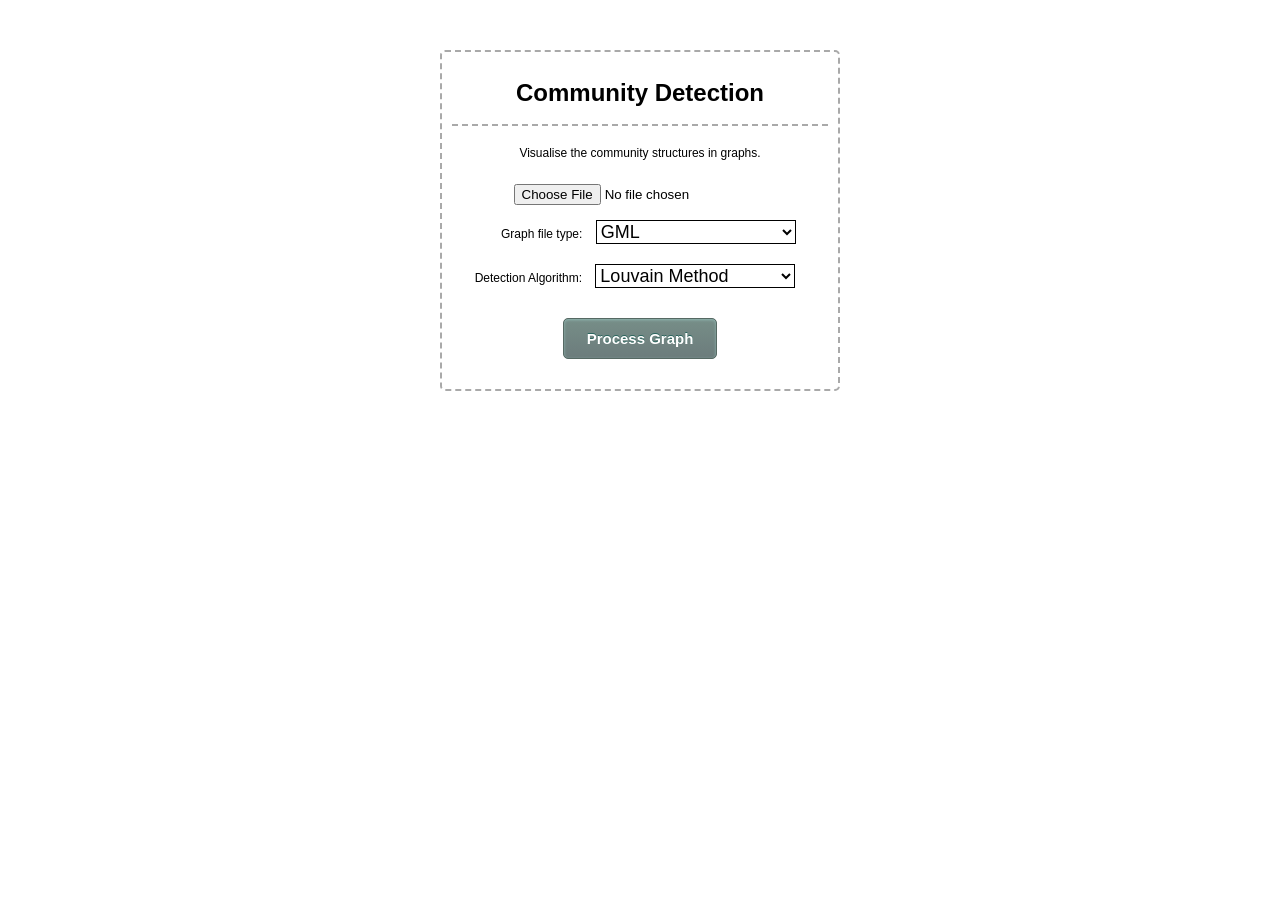
==== webapp/index.html @ 4c3d4868 "fixed progress bar and added optimisations for large cytoscape graphs" ====
<!DOCTYPE html>
<html lang="en">
    <head>
        <meta charset="utf-8">
        <meta name="description" content="Community Detection Application">
        <meta name="author" content="Andrew Walker">

        <title>Community Detection</title>

        <link rel="stylesheet" href="css/main.css">
        <link rel="stylesheet" href="css/plugins/jquery.qtip.css">
        <link rel="stylesheet" href="css/plugins/alertify.core.css">
        <link rel="stylesheet" href="css/plugins/alertify.default.css">

        <script src="js/plugins/jquery.min.js"></script>
        <script src="js/plugins/arbor.js"></script>
        <script src="js/plugins/cytoscape.min.js"></script>
        <script src="js/plugins/jquery.qtip.js"></script>
        <script src="js/plugins/cytoscape.js-qtip.js"></script>
        <script src="js/plugins/knockout-3.1.0.js"></script>
        <script src="js/plugins/alertify.min.js"></script>
    </head>

    <body>

        <div data-bind="visible: loadingGraph">
            <div id="overlay"></div>
            <center>
                <div id="progressBar" class="big-green"><div></div></div>
            </center>
        </div>

        <div id="beforeUpload" data-bind="visible: !graph()">
            <h1>Community Detection</h1>
            <hr>

            <p>Visualise the community structures in graphs.</p>

            <form id="uploadForm" action="upload" method="post" enctype="multipart/form-data">
                <fieldset>

                    <input id= "fileInput" type="file" name="file"> <br>

                    <label for="filetype">&nbsp; &nbsp; &nbsp; &nbsp; Graph file type:</label>
                    <select id="filetype" class="upload" name="filetype">
                        <option>GML</option>
                        <option>Edgelist</option>
                    </select> <br>

                    <label for="algorithm">Detection Algorithm:</label>
                    <select id="algorithm" class="upload" name="algorithm">
                        <option>Louvain Method</option>
                        <option>Label Propagation</option>
                        <option>ORCA</option>
                    </select> <br>

                    <input class="myButton upload" data-bind="click: uploadGraph" type="button" value="Process Graph" /> <br>

                </fieldset>
            </form>  
        </div>

        <div id="afterUpload" class="scroll-x" data-bind="visible: graph">

            <div id="topMenu" class="top row">
                <center>
                    <div id="back" class="menuSection" data-bind="visible: hasHistory">
                        <span class="help" data-bind="visible: showHelp">?</span>
                        <input class="myButton backButton" data-bind="click: backHistory" type="button" value="Back" />
                    </div>

                    <div id="navigation" class="menuSection" data-bind="visible: !isShowingCommunity()">
                        <span class="help" data-bind="visible: showHelp">?</span>
                        View level:
                        <span class="detail">
                            <select class="view" data-bind="options: availableLevels, value: drillLevel, event: { change: updateGraph }"></select>
                        </span>

                        <span class="help" data-bind="visible: showHelp">?</span>
                        Colour level: 
                        <span class="detail">
                            <select class="view" data-bind="options: colourLevels, value: colourLevel, event: { change: updateGraph }"></select>
                        </span>

                        <span class="help" data-bind="visible: showHelp">?</span>
                        Modularity: 
                        <span class="detail" data-bind="text: modularity"></span>
                    </div>

                    <div id="navigation" class="menuSection" data-bind="visible: isShowingCommunity">
                        Viewing community 
                        <span class="detailCommunity" data-bind="text: currentCommunityShown"></span>

                        at level 
                        <span class="detailCommunity" data-bind="text: currentLevel"></span>

                        with colour level 
                        <span class="detailCommunity" data-bind="text: currentColourLevel">.</span>
                    </div>

                    <div id="labelling" class="menuSection">
                        <span class="help" data-bind="visible: showHelp">?</span>
                        Node labels: 
                        <span class="detail">
                            <select class="view" data-bind="options: availableNodeData, value: nodeDataChoice, event: { change: toggleLabels }"></select>
                        </span>
                    </div>
                </center>
            </div>


            <div id="graph" class="middle row">
                <div id="tooBig" data-bind="visible: currentViewTooBig">
                    The level you selected is too big to visualise. You can download the level as a GML file or try and view a different level of the hierarchy.
                </div>

                <div id="cy" data-bind="click: updateSelectedCommunity, visible: !currentViewTooBig()"></div>

                <div id="community" class="left" data-bind="visible: !currentViewTooBig() && hasSelectedCommunity()">
                    <h1>Community <span data-bind="text: selectedCommunity"></span></h1>
                    <hr>

                    <div id="navigateCommunity" data-bind="visible: communityNoOfPages() > 1">
                        <input data-bind="click: firstPage, disable: isFirstPage" type="button" class="myButton pageButton" value="<<" />
                        <input data-bind="click: previousPage, disable: isFirstPage" type="button" class="myButton pageButton" value="<" />
                        page <span data-bind="text: communityPageIndex"></span> of <span data-bind="text: communityNoOfPages"></span>
                        <input data-bind="click: nextPage, disable: isLastPage" type="button" class="myButton pageButton" value=">" />
                        <input data-bind="click: lastPage, disable: isLastPage" type="button" class="myButton pageButton" value=">>" />
                    </div>

                    <div class="resultTable scroll-x">
                        <center>
                        <table>
                            <thead>
                                <tr>
                                    <!-- ko foreach: tableHeadings -->
                                        <th data-bind="text: $data"></th>
                                    <!-- /ko -->
                                </tr>
                            </thead>
                            <tbody data-bind="foreach: pagedCommunity">
                                <tr>
                                    <!-- ko foreach: Object.keys($data.data.metadata).map(function (key) {
                                                        return $data.data.metadata[key];
                                                    }); 
                                    -->                                
                                        <td data-bind="text: $data"></td>
                                    <!-- /ko -->
                                </tr>
                            </tbody>
                        </table>
                        </center>
                    </div>
                    <hr>

                    <div id="drillIntoCommunity">
                        <span class="help" data-bind="visible: showHelp">?</span>
                        View level:
                        <span class="detail">
                            <select class="view" data-bind="options: communityAvailableLevels, value: communityDrillLevel"></select>
                        </span>

                        <span class="help" data-bind="visible: showHelp">?</span>
                        Colour level: 
                        <span class="detail">
                            <select class="view" data-bind="options: communityColourLevels, value: communityColourLevel"></select>
                        </span> <br>

                        <span data-bind="visible: isCommunityTooBig">Too many nodes at this level to view.</span>

                        <input class="myButton communityButton" data-bind="click: updateCommunity, visible: !isCommunityTooBig()" type="button" value="View Level" />
                        <input class="myButton communityButton" data-bind="click: downloadCommunity" type="button" value="Download GML" />
                    </div>
                </div>
            </div>


            <div class="bottom row">
                <center>
                    <div id="options" class="menuSection">
                        <a href="javascript:document.location.reload();">
                            <input class="myButton graphButton" type="button" value="Upload new graph" />
                        </a>

                        <input class="myButton graphButton" data-bind="click: turnHelpOn, visible: !showHelp()" type="button" value="Show help" />
                        <input class="myButton graphButton" data-bind="click: turnHelpOff, visible: showHelp" type="button" value="Hide help" />
                    </div>

                    <div id="download" class="menuSection">
                        <span class="help" data-bind="visible: showHelp">?</span>
                        <input class="myButton graphButton" data-bind="click: downloadGraph" type="button" value="Download GML" />
                    </div>

                    <div id="layout" class="menuSection">
                        <input class="myButton layoutButton" data-bind="visible: !isArborRunning(), click: refreshLayout" type="button" value="Refresh layout" />
                        <input class="myButton layoutButton red" data-bind="visible: isArborRunning, click: cancelLayout" type="button" value="Stop layout" />
                        
                        <label data-bind="visible: usesArborLayout" for="arborTimeHigh">Time(secs):</label>
                        <input data-bind="value: layoutTime" type="number" min="1" max="300" step="1" value="10" id="arborTimeHigh">
                    </div>

                </center>
            </div>

        </div>

        
        <script src="js/cytoscape-commdet.js"></script>
        <script src="js/scripts.js"></script>
        
    </body>
</html>
---- webapp/css/main.css ----
* {
  -webkit-box-sizing: border-box;
     -moz-box-sizing: border-box;
          box-sizing: border-box;
  font-family:Arial;
}

body { 
  margin: 0;
  font-size:12px;
  font-weight:normal;
  font-family:Arial;
}

#afterUpload {
  min-width: 1000px;
}

#beforeUpload {
  margin-left: auto;
  margin-right: auto;
  margin-top: 50px;
  width:400px;
  padding: 10px;
  border: 2px dashed darkgrey;
  border-radius: 5px;
  text-align: center;
  line-height: 30px;
}

.myButton.upload {
  margin: 20px;
}

select.upload {
  font-size: 18px;
  width: 200px;
  background: #fff;
  border: 1px solid black;
  /*border: 1px solid silver;*/
  outline:0px;
  margin: 10px;
}

#tooBig {
  position:absolute;
  width:300px;
  height:200px;
  z-index:5;
  top:50%;
  left:50%;
  margin:-100px 0 0 -150px;
  padding: 20px;
  border: 2px dashed darkgrey;
  border-radius: 5px;
  line-height: 30px;
  text-align: center;
  font-size: 15px;
}

.row, .col { overflow: hidden; position: absolute; }
.row { left: 0; right: 0; }
.col { top: 0; bottom: 0; }
.scroll-x { overflow-x: auto; }
.scroll-y { overflow-y: auto; }

.top { 
  height: 50px; 
  padding-top: 20px;
  padding-left: 30px;
  font-size: 14px;
}

.middle { 
  top: 50px; 
  bottom: 65px;
}

.bottom {
  height: 65px;
  bottom: 0px;
  padding-left: 30px;
}

.left {
  left: 0px;
  /*height: 500px;*/
  width: 450px;
  z-index: 10px;
  background-color: rgba(255, 255, 255, 0.9);
  position: absolute;
  padding: 20px;
  margin: 40px;
  border: 2px dashed darkgrey;
  border-radius: 5px;
  text-align: center;
}

div.menuSection {
  margin-right: 50px;
  display: inline;
}

span.detail {
  font-size: 20px;
  margin-right: 15px;
  margin-left: 1px;
}

span.detailCommunity {
  font-size: 20px;
  margin-right: 1px;
  margin-left: 1px;
}

span.help {
  color: red;
  margin-right: 2px;
  margin-bottom: 5px;
  padding: 2px;
  color: red;
  font-weight: bold;
  line-height: 1.3em;
  border: 1px solid grey;
  border-radius: 3px;
}

fieldset { 
  border-style: none; 
  -webkit-padding-before: 0.0em;
  -webkit-padding-start: 0.0em;
  -webkit-padding-end: 0.0em;
  -webkit-padding-after: 0.0em;
}
li { list-style-type: none; }

#navigateCommunity {
  padding: 7px;
}

#cy {
    position: absolute;
    width: 100%;
    height: 100%;
}

#overlay {
  display: table-cell;
  vertical-align: middle;
  min-height: 12em;
  background-color: #fff;
  position: fixed;
  top: 0; right: 0; bottom: 0; left: 0;
  z-index: 10;
}

#progressBar {
  position:absolute;
  margin: auto;
  top: 0; left: 0; bottom: 0; right: 0;
  width: 600px;
  height: 45px;
  border: 1px solid #111;
  background-color: #292929;
  opacity: 1.0;
  z-index: 11;
}
 
#progressBar div {
    height: 100%;
    color: #fff;
    text-align: right;
    line-height: 22px; /* same as #progressBar height if we want text middle aligned */
    width: 0;
    background-color: #0099ff;
}

.big-green {
  border-radius: 10px;
  padding: 5px;
  background: #000924;
  border: 1px solid #111;
  box-shadow: 0 2px 3px #333;
}

.big-green div {
  background: #1cc300 url(type_4.gif) top right;
  border-radius: 6px;
  box-shadow: 0 5px 5px #ccc inset;
  text-indent: 99999px;
  overflow: hidden;
}

select.view {
  font-size: 20px;
  background: #fff;
  cursor: pointer;
  border-right: none;
  border-left: none;
  border-top: none;
  border-bottom: 1px solid black;
  outline:0px;
}

input[type=number] {
  font-size: 20px;
  background: #fff;
  cursor: pointer;
  border-right: none;
  border-left: none;
  border-top: none;
  border-bottom: 1px solid black;
  outline:0px;
}

.myButton {
  -moz-box-shadow:inset 0px 1px 3px 0px #91b8b3;
  -webkit-box-shadow:inset 0px 1px 3px 0px #91b8b3;
  box-shadow:inset 0px 1px 3px 0px #91b8b3;
  background:-webkit-gradient(linear, left top, left bottom, color-stop(0.05, #768d87), color-stop(1, #6c7c7c));
  background:-moz-linear-gradient(top, #768d87 5%, #6c7c7c 100%);
  background:-webkit-linear-gradient(top, #768d87 5%, #6c7c7c 100%);
  background:-o-linear-gradient(top, #768d87 5%, #6c7c7c 100%);
  background:-ms-linear-gradient(top, #768d87 5%, #6c7c7c 100%);
  background:linear-gradient(to bottom, #768d87 5%, #6c7c7c 100%);
  filter:progid:DXImageTransform.Microsoft.gradient(startColorstr='#768d87', endColorstr='#6c7c7c',GradientType=0);
  background-color:#768d87;
  -moz-border-radius:5px;
  -webkit-border-radius:5px;
  border-radius:5px;
  border:1px solid #566963;
  display:inline-block;
  cursor:pointer;
  color:#ffffff;
  font-family:arial;
  font-size:15px;
  font-weight:bold;
  padding:11px 23px;
  text-decoration:none;
  text-shadow:0px -1px 0px #2b665e;
}
.myButton:hover {
  background:-webkit-gradient(linear, left top, left bottom, color-stop(0.05, #6c7c7c), color-stop(1, #768d87));
  background:-moz-linear-gradient(top, #6c7c7c 5%, #768d87 100%);
  background:-webkit-linear-gradient(top, #6c7c7c 5%, #768d87 100%);
  background:-o-linear-gradient(top, #6c7c7c 5%, #768d87 100%);
  background:-ms-linear-gradient(top, #6c7c7c 5%, #768d87 100%);
  background:linear-gradient(to bottom, #6c7c7c 5%, #768d87 100%);
  filter:progid:DXImageTransform.Microsoft.gradient(startColorstr='#6c7c7c', endColorstr='#768d87',GradientType=0);
  background-color:#6c7c7c;
}
.myButton:active {
  position:relative;
  top:1px;
}

.backButton {
  width: 100px;
  height: 25px;
  padding: 3px;
}

.graphButton {
  margin-right: 20px;
}

.pageButton {
  height: 30px;
  width: 35px;
  padding: 5px;
  margin: 5px;
}

.communityButton {
  width: 150px;
  margin: 10px;
}

.layoutButton {
  width: 150px;
  /*height: 25px;*/
  /*padding: 3px;*/
}

.layoutButton.red {
  background: red;
}

hr {
  border: 0px;
  border-bottom: 2px dashed darkgrey;
}

/*  Table
===================*/

.resultTable {
  margin-bottom: 15px;
  padding:0px;
  width: 100%;
}

.resultTable table{
  border-collapse: collapse;
  border-spacing: 0;
  margin:0px;
  padding:0px;
}

.resultTable tr:nth-child(odd) { 
  background-color:#b7b7b7; 
}

.resultTable tr:nth-child(even) { 
  background-color:#ffffff; 
}

.resultTable td{
  vertical-align:middle;
  border:1px solid #000000;
  border-width:1px 1px 1px 1px;
  text-align:left;
  padding:3px;
  color:#000000;
  padding-right: 20px;
  white-space: nowrap;
}

.resultTable th{
  background-color:#6d6d6d;
  border:0px solid #000000;
  border-width:1px 1px 1px 1px;
  font-size:14px;
  font-family:Arial;
  font-weight:bold;
  padding: 4px;
  padding-right: 20px;
  white-space: nowrap;
}
---- webapp/css/plugins/alertify.core.css ----
.alertify,
.alertify-show,
.alertify-log {
	-webkit-transition: all 500ms cubic-bezier(0.175, 0.885, 0.320, 1.275);
	   -moz-transition: all 500ms cubic-bezier(0.175, 0.885, 0.320, 1.275);
	    -ms-transition: all 500ms cubic-bezier(0.175, 0.885, 0.320, 1.275);
	     -o-transition: all 500ms cubic-bezier(0.175, 0.885, 0.320, 1.275);
	        transition: all 500ms cubic-bezier(0.175, 0.885, 0.320, 1.275); /* easeOutBack */
}
.alertify-hide {
	-webkit-transition: all 250ms cubic-bezier(0.600, -0.280, 0.735, 0.045);
	   -moz-transition: all 250ms cubic-bezier(0.600, -0.280, 0.735, 0.045);
	    -ms-transition: all 250ms cubic-bezier(0.600, -0.280, 0.735, 0.045);
	     -o-transition: all 250ms cubic-bezier(0.600, -0.280, 0.735, 0.045);
	        transition: all 250ms cubic-bezier(0.600, -0.280, 0.735, 0.045); /* easeInBack */
}
.alertify-log-hide {
	-webkit-transition: all 500ms cubic-bezier(0.600, -0.280, 0.735, 0.045);
	   -moz-transition: all 500ms cubic-bezier(0.600, -0.280, 0.735, 0.045);
	    -ms-transition: all 500ms cubic-bezier(0.600, -0.280, 0.735, 0.045);
	     -o-transition: all 500ms cubic-bezier(0.600, -0.280, 0.735, 0.045);
	        transition: all 500ms cubic-bezier(0.600, -0.280, 0.735, 0.045); /* easeInBack */
}
.alertify-cover {
	position: fixed; z-index: 99999;
	top: 0; right: 0; bottom: 0; left: 0;
	background-color:white;
	filter:alpha(opacity=0);
	opacity:0;
}
	.alertify-cover-hidden {
		display: none;
	}
.alertify {
	position: fixed; z-index: 99999;
	top: 50px; left: 50%;
	width: 550px;
	margin-left: -275px;
	opacity: 1;
}
	.alertify-hidden {
		-webkit-transform: translate(0,-150px);
		   -moz-transform: translate(0,-150px);
		    -ms-transform: translate(0,-150px);
		     -o-transform: translate(0,-150px);
		        transform: translate(0,-150px);
		opacity: 0;
		display: none;
	}
	/* overwrite display: none; for everything except IE6-8 */
	:root *> .alertify-hidden {
		display: block;
		visibility: hidden;
	}
.alertify-logs {
	position: fixed;
	z-index: 5000;
	bottom: 10px;
	right: 10px;
	width: 300px;
}
.alertify-logs-hidden {
	display: none;
}
	.alertify-log {
		display: block;
		margin-top: 10px;
		position: relative;
		right: -300px;
		opacity: 0;
	}
	.alertify-log-show {
		right: 0;
		opacity: 1;
	}
	.alertify-log-hide {
		-webkit-transform: translate(300px, 0);
		   -moz-transform: translate(300px, 0);
		    -ms-transform: translate(300px, 0);
		     -o-transform: translate(300px, 0);
		        transform: translate(300px, 0);
		opacity: 0;
	}
	.alertify-dialog {
		padding: 25px;
	}
		.alertify-resetFocus {
			border: 0;
			clip: rect(0 0 0 0);
			height: 1px;
			margin: -1px;
			overflow: hidden;
			padding: 0;
			position: absolute;
			width: 1px;
		}
		.alertify-inner {
			text-align: center;
		}
		.alertify-text {
			margin-bottom: 15px;
			width: 100%;
			-webkit-box-sizing: border-box;
			   -moz-box-sizing: border-box;
			        box-sizing: border-box;
			font-size: 100%;
		}
		.alertify-buttons {
		}
			.alertify-button,
			.alertify-button:hover,
			.alertify-button:active,
			.alertify-button:visited {
				background: none;
				text-decoration: none;
				border: none;
				/* line-height and font-size for input button */
				line-height: 1.5;
				font-size: 100%;
				display: inline-block;
				cursor: pointer;
				margin-left: 5px;
			}

@media only screen and (max-width: 680px) {
	.alertify,
	.alertify-logs {
		width: 90%;
		-webkit-box-sizing: border-box;
		   -moz-box-sizing: border-box;
		        box-sizing: border-box;
	}
	.alertify {
		left: 5%;
		margin: 0;
	}
}
---- webapp/css/plugins/alertify.default.css ----
/**
 * Default Look and Feel
 */
.alertify,
.alertify-log {
	font-family: sans-serif;
}
.alertify {
	background: #FFF;
	border: 10px solid #333; /* browsers that don't support rgba */
	border: 10px solid rgba(0,0,0,.7);
	border-radius: 8px;
	box-shadow: 0 3px 3px rgba(0,0,0,.3);
	-webkit-background-clip: padding;     /* Safari 4? Chrome 6? */
	   -moz-background-clip: padding;     /* Firefox 3.6 */
	        background-clip: padding-box; /* Firefox 4, Safari 5, Opera 10, IE 9 */
}
	.alertify-text {
		border: 1px solid #CCC;
		padding: 10px;
		border-radius: 4px;
	}
	.alertify-button {
		border-radius: 4px;
		color: #FFF;
		font-weight: bold;
		padding: 6px 15px;
		text-decoration: none;
		text-shadow: 1px 1px 0 rgba(0,0,0,.5);
		box-shadow: inset 0 1px 0 0 rgba(255,255,255,.5);
		background-image: -webkit-linear-gradient(top, rgba(255,255,255,.3), rgba(255,255,255,0));
		background-image:    -moz-linear-gradient(top, rgba(255,255,255,.3), rgba(255,255,255,0));
		background-image:     -ms-linear-gradient(top, rgba(255,255,255,.3), rgba(255,255,255,0));
		background-image:      -o-linear-gradient(top, rgba(255,255,255,.3), rgba(255,255,255,0));
		background-image:         linear-gradient(top, rgba(255,255,255,.3), rgba(255,255,255,0));
	}
	.alertify-button:hover,
	.alertify-button:focus {
		outline: none;
		background-image: -webkit-linear-gradient(top, rgba(0,0,0,.1), rgba(0,0,0,0));
		background-image:    -moz-linear-gradient(top, rgba(0,0,0,.1), rgba(0,0,0,0));
		background-image:     -ms-linear-gradient(top, rgba(0,0,0,.1), rgba(0,0,0,0));
		background-image:      -o-linear-gradient(top, rgba(0,0,0,.1), rgba(0,0,0,0));
		background-image:         linear-gradient(top, rgba(0,0,0,.1), rgba(0,0,0,0));
	}
	.alertify-button:focus {
		box-shadow: 0 0 15px #2B72D5;
	}
	.alertify-button:active {
		position: relative;
		box-shadow: inset 0 2px 4px rgba(0,0,0,.15), 0 1px 2px rgba(0,0,0,.05);
	}
		.alertify-button-cancel,
		.alertify-button-cancel:hover,
		.alertify-button-cancel:focus {
			background-color: #FE1A00;
			border: 1px solid #D83526;
		}
		.alertify-button-ok,
		.alertify-button-ok:hover,
		.alertify-button-ok:focus {
			background-color: #5CB811;
			border: 1px solid #3B7808;
		}

.alertify-log {
	background: #1F1F1F;
	background: rgba(0,0,0,.9);
	padding: 15px;
	border-radius: 4px;
	color: #FFF;
	text-shadow: -1px -1px 0 rgba(0,0,0,.5);
}
	.alertify-log-error {
		background: #FE1A00;
		background: rgba(254,26,0,.9);
	}
	.alertify-log-success {
		background: #5CB811;
		background: rgba(92,184,17,.9);
	}
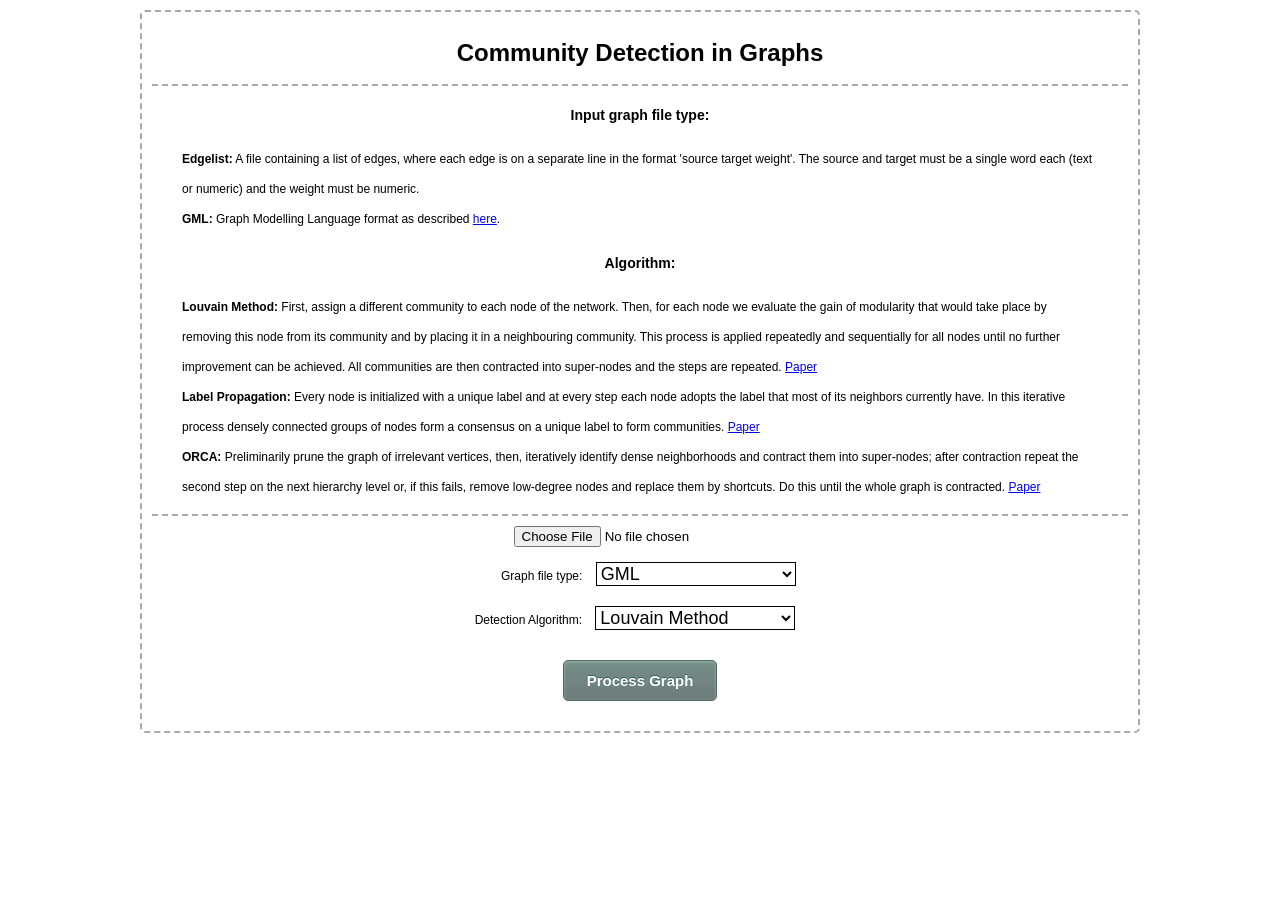
==== commit 591ee6cd: "added column and separator options" ====
--- a/webapp/index.html
+++ b/webapp/index.html
@@ -31,21 +31,48 @@
         </div>
 
         <div id="beforeUpload" data-bind="visible: !graph()">
-            <h1>Community Detection</h1>
+            <h1>Community Detection in Graphs</h1>
             <hr>
 
-            <p>Visualise the community structures in graphs.</p>
+            <h3>Input graph file type: </h3>
+            <p class="description">
+                <strong>Edgelist:</strong> A file containing a list of edges, where each edge is on a separate line in the format 'source target weight'. The source and target must be a single word each (text or numeric) and the weight must be numeric. <br>
+                <strong>GML:</strong> Graph Modelling Language format as described <a href="http://en.wikipedia.org/wiki/Graph_Modelling_Language" target="_blank">here</a>. <br>
+            </p>
+
+            <h3>Algorithm: </h3>
+            <p class="description">
+                <strong>Louvain Method:</strong> First, assign a different community to each node of the network. Then, for each node we evaluate the gain of modularity that would take place by removing this node from its community and by placing it in a neighbouring community. This process is applied repeatedly and sequentially for all nodes until no further improvement can be achieved. All communities are then contracted into super-nodes and the steps are repeated. <a href="http://arxiv.org/pdf/0803.0476v2.pdf" target="_blank">Paper</a> <br>
+
+                <strong>Label Propagation:</strong> Every node is initialized with a unique label and at every step each node adopts the label that most of its neighbors currently have. In this iterative process densely connected groups of nodes form a consensus on a unique label to form communities. <a href="http://arxiv.org/pdf/0709.2938.pdf" target="_blank">Paper</a> <br>
+
+                <strong>ORCA:</strong> Preliminarily prune the graph of irrelevant vertices, then, iteratively identify dense neighborhoods and contract them into super-nodes; after contraction repeat the second step on the next hierarchy level or, if this fails, remove low-degree nodes and replace them by shortcuts. Do this until the whole graph is contracted. <a href="http://citeseerx.ist.psu.edu/viewdoc/download?doi=10.1.1.164.2905&rep=rep1&type=pdf" target="_blank">Paper</a> <br>
+            </p>
+            
+            <hr>
 
             <form id="uploadForm" action="upload" method="post" enctype="multipart/form-data">
                 <fieldset>
 
-                    <input id= "fileInput" type="file" name="file"> <br>
+                    <input id= "fileInput" type="file" name="file" data-bind="event: { change : updateFilevalue}"> <br>
 
                     <label for="filetype">&nbsp; &nbsp; &nbsp; &nbsp; Graph file type:</label>
-                    <select id="filetype" class="upload" name="filetype">
-                        <option>GML</option>
-                        <option>Edgelist</option>
-                    </select> <br>
+                    <select id="filetype" name="filetype" class="upload" data-bind="options: allFiletypes, value: filetype"></select> <br>
+
+                    <div id="csvHeaderSelection" data-bind="visible: filetype() === 'Custom edgelist'">
+                        <label for="soruceColumn">Source column:</label>
+                        <input name="sourceColumn" data-bind="value: sourceColumnSelection" type="number" min="0" max="20" step="1" value="0" >
+
+                        <label for="targetColumn">Target column:</label> 
+                        <input name="targetColumn" data-bind="value: targetColumnSelection" type="number" min="0" max="20" step="1" value="1" >
+                        
+                        <label for="weightColumn">Edge weight column:</label>
+                        <input name="weightColumn" data-bind="value: weightColumnSelection" type="number" min="0" max="20" step="1" value="2" >
+
+                        <label for="separator">Column separator:</label>
+                        <input name="separator" type="text" >
+                    </div>
+
 
                     <label for="algorithm">Detection Algorithm:</label>
                     <select id="algorithm" class="upload" name="algorithm">
@@ -55,34 +82,45 @@
                     </select> <br>
 
                     <input class="myButton upload" data-bind="click: uploadGraph" type="button" value="Process Graph" /> <br>
-
                 </fieldset>
             </form>  
         </div>
 
         <div id="afterUpload" class="scroll-x" data-bind="visible: graph">
 
-            <div id="topMenu" class="top row">
+            <div id="topMenu" class="top limWidth">
                 <center>
                     <div id="back" class="menuSection" data-bind="visible: hasHistory">
-                        <span class="help" data-bind="visible: showHelp">?</span>
+                        <span class="help topHelp" data-bind="visible: showHelp">?</span>
+                        <div class="helpContent">
+                            Go back to the previous view.
+                        </div>
                         <input class="myButton backButton" data-bind="click: backHistory" type="button" value="Back" />
                     </div>
 
                     <div id="navigation" class="menuSection" data-bind="visible: !isShowingCommunity()">
-                        <span class="help" data-bind="visible: showHelp">?</span>
+                        <span class="help topHelp" data-bind="visible: showHelp">?</span>
+                        <div class="helpContent">
+                            The level of the community hierarchy you would like to see individual nodes at. <br>At level 0, each individual node from the input graph is shown. At higher levels, each node represents a collection of nodes - a community. As the level is increased, these nodes are grouped together into larger and larger communities.
+                        </div>
                         View level:
                         <span class="detail">
                             <select class="view" data-bind="options: availableLevels, value: drillLevel, event: { change: updateGraph }"></select>
                         </span>
 
-                        <span class="help" data-bind="visible: showHelp">?</span>
+                        <span class="help topHelp" data-bind="visible: showHelp">?</span>
+                        <div class="helpContent">
+                            The level of the community hierarchy you would like nodes to be coloured by. <br>Nodes of the same colour belong to the same community at the level you have chosen.
+                        </div>
                         Colour level: 
                         <span class="detail">
                             <select class="view" data-bind="options: colourLevels, value: colourLevel, event: { change: updateGraph }"></select>
                         </span>
 
-                        <span class="help" data-bind="visible: showHelp">?</span>
+                        <span class="help topHelp" data-bind="visible: showHelp">?</span>
+                        <div class="helpContent">
+                            Modularity is a quality measure of how good the found community structure is with values ranging from -1 to 1. <br>A value closer to 1 indicates a srong community structure and 0 or less indicates that no good community structure was found. A formal definition can be found <a href="http://en.wikipedia.org/wiki/Modularity_(networks)" target="_blank">here</a>.
+                            </div>
                         Modularity: 
                         <span class="detail" data-bind="text: modularity"></span>
                     </div>
@@ -99,7 +137,10 @@
                     </div>
 
                     <div id="labelling" class="menuSection">
-                        <span class="help" data-bind="visible: showHelp">?</span>
+                        <span class="help topHelp" data-bind="visible: showHelp">?</span>
+                        <div class="helpContent">
+                            Choose a label to show above each node in the graph. <br><strong>Community</strong> represents the community for the node at the current colour level. Other available node labels are available at view level 0. If you uploaded an edgelist, the 'label' label represents the name of the node given in the input file.
+                        </div>
                         Node labels: 
                         <span class="detail">
                             <select class="view" data-bind="options: availableNodeData, value: nodeDataChoice, event: { change: toggleLabels }"></select>
@@ -109,15 +150,21 @@
             </div>
 
 
-            <div id="graph" class="middle row">
-                <div id="tooBig" data-bind="visible: currentViewTooBig">
+            <div id="graph" class="middle">
+                <div id="tooBig" class="cyCenter" data-bind="visible: currentViewTooBig">
                     The level you selected is too big to visualise. You can download the level as a GML file or try and view a different level of the hierarchy.
                 </div>
 
+                <div id="loadingGif" class="cyCenter" data-bind="visible: loadingUpdate">
+                    <img src="loading.gif" style="max-width:100%;" alt="Loading...">
+                </div>
+
                 <div id="cy" data-bind="click: updateSelectedCommunity, visible: !currentViewTooBig()"></div>
 
                 <div id="community" class="left" data-bind="visible: !currentViewTooBig() && hasSelectedCommunity()">
                     <h1>Community <span data-bind="text: selectedCommunity"></span></h1>
+                    <h3>Size: <span data-bind="text: selectedCommunitySize"></span></h3>
+
                     <hr>
 
                     <div id="navigateCommunity" data-bind="visible: communityNoOfPages() > 1">
@@ -138,7 +185,7 @@
                                     <!-- /ko -->
                                 </tr>
                             </thead>
-                            <tbody data-bind="foreach: pagedCommunity">
+                            <tbody data-bind="foreach: community">
                                 <tr>
                                     <!-- ko foreach: Object.keys($data.data.metadata).map(function (key) {
                                                         return $data.data.metadata[key];
@@ -151,16 +198,25 @@
                         </table>
                         </center>
                     </div>
+                    
+                    <div data-bind="visible: loadingTable">Loading table...</div>
+
                     <hr>
 
                     <div id="drillIntoCommunity">
-                        <span class="help" data-bind="visible: showHelp">?</span>
+                        <span class="help topHelp" data-bind="visible: showHelp">?</span>
+                        <div class="helpContent">
+                            The level of the community hierarchy you would like to see individual nodes at. <br>At level 0, each individual node from the input graph is shown. At higher levels, each node represents a collection of nodes - a community. As the level is increased, these nodes are grouped together into larger and larger communities.
+                        </div>
                         View level:
                         <span class="detail">
                             <select class="view" data-bind="options: communityAvailableLevels, value: communityDrillLevel"></select>
                         </span>
 
-                        <span class="help" data-bind="visible: showHelp">?</span>
+                        <span class="help topHelp" data-bind="visible: showHelp">?</span>
+                        <div class="helpContent">
+                            The level of the community hierarchy you would like nodes to be coloured by. <br>Nodes of the same colour belong to the same community at the level you have chosen.
+                        </div>
                         Colour level: 
                         <span class="detail">
                             <select class="view" data-bind="options: communityColourLevels, value: communityColourLevel"></select>
@@ -175,7 +231,7 @@
             </div>
 
 
-            <div class="bottom row">
+            <div class="bottom limWidth">
                 <center>
                     <div id="options" class="menuSection">
                         <a href="javascript:document.location.reload();">
@@ -187,18 +243,46 @@
                     </div>
 
                     <div id="download" class="menuSection">
-                        <span class="help" data-bind="visible: showHelp">?</span>
+                        <span class="help bottomHelp" data-bind="visible: showHelp">?</span>
+                        <div class="helpContent">
+                            Download the current graph view and colour level in GML(<a href="http://en.wikipedia.org/wiki/Graph_Modelling_Language" target="_blank">Graph Modelling Language</a>) format. 
+                        </div>
                         <input class="myButton graphButton" data-bind="click: downloadGraph" type="button" value="Download GML" />
-                    </div>
-
-                    <div id="layout" class="menuSection">
-                        <input class="myButton layoutButton" data-bind="visible: !isArborRunning(), click: refreshLayout" type="button" value="Refresh layout" />
-                        <input class="myButton layoutButton red" data-bind="visible: isArborRunning, click: cancelLayout" type="button" value="Stop layout" />
                         
-                        <label data-bind="visible: usesArborLayout" for="arborTimeHigh">Time(secs):</label>
-                        <input data-bind="value: layoutTime" type="number" min="1" max="300" step="1" value="10" id="arborTimeHigh">
-                    </div>
-
+                        <span class="help bottomHelp" data-bind="visible: showHelp">?</span>
+                        <div class="helpContent">
+                            These settings can be adjusted to affect the layout of the graph. <br>
+                            <strong>Repulsion: </strong> how much each node will try to push away from nearby nodes. <br>
+                            <strong>Stiffness: </strong> how rigid the edges are. <br>
+                            <strong>Friction: </strong> how much <a href="http://en.wikipedia.org/wiki/Damping" target="_blank">damping</a> there is in the system. <br>
+                            <strong>Time: </strong> how long to allow the layout to run for.
+                        </div>
+                        <a id='layoutSettings'>Layout Settings</a>
+                        <div class="tooltiptext">
+                            <ul class="layoutContainer">
+                                <li>
+                                    <span class="layoutOption">Repulsion:</span><input type="range" name="points" min="0" max="1000" data-bind="value: layoutRepulsion" />
+                                </li>
+                                <li>
+                                    <span class="layoutOption">Stiffness:</span><input type="range" name="points" min="0" max="1000" data-bind="value: layoutStiffness" />
+                                </li>
+                                <li>
+                                    <span class="layoutOption">Friction:</span><input type="range" name="points" min="0" max="1000" data-bind="value: layoutFriction" />
+                                </li>
+                                <li>
+                                    <label for="arborTimeHigh">Time(secs):</label>
+                                    <input data-bind="value: layoutTime" type="number" min="1" max="300" step="1" value="10" id="arborTimeHigh">
+                                </li>
+                                <li>
+                                    <input class="myButton layoutButton" data-bind="visible: !hasDefaultSettings(), click: restoreDefaultSettings" type="button" value="Restore defaults" />
+                                </li>
+                                <li>
+                                    <input class="myButton layoutButton" data-bind="visible: !isArborRunning(), click: refreshLayout" type="button" value="Refresh layout" />
+                                    <input class="myButton layoutButton red" data-bind="visible: isArborRunning, click: cancelLayout" type="button" value="Stop layout" />
+                                </li>
+                            </ul>
+                        </div>
+                    </div>
                 </center>
             </div>
 
@@ -207,6 +291,7 @@
         
         <script src="js/cytoscape-commdet.js"></script>
         <script src="js/scripts.js"></script>
+        <script src="js/viewModel.js"></script>
         
     </body>
 </html>
--- a/webapp/css/main.css
+++ b/webapp/css/main.css
@@ -13,14 +13,14 @@
 }
 
 #afterUpload {
-  min-width: 1000px;
+  padding: 0px;
 }
 
 #beforeUpload {
   margin-left: auto;
   margin-right: auto;
-  margin-top: 50px;
-  width:400px;
+  margin-top: 10px;
+  width:1000px;
   padding: 10px;
   border: 2px dashed darkgrey;
   border-radius: 5px;
@@ -37,12 +37,17 @@
   width: 200px;
   background: #fff;
   border: 1px solid black;
-  /*border: 1px solid silver;*/
   outline:0px;
   margin: 10px;
 }
 
-#tooBig {
+.description {
+  text-align: left;
+  margin-left: 30px;
+  margin-right: 30px;
+}
+
+.cyCenter {
   position:absolute;
   width:300px;
   height:200px;
@@ -58,28 +63,33 @@
   font-size: 15px;
 }
 
-.row, .col { overflow: hidden; position: absolute; }
-.row { left: 0; right: 0; }
-.col { top: 0; bottom: 0; }
+#loadingGif {
+  border: none;
+}
+
 .scroll-x { overflow-x: auto; }
 .scroll-y { overflow-y: auto; }
 
 .top { 
-  height: 50px; 
-  padding-top: 20px;
-  padding-left: 30px;
+  position: absolute;
+  height: 40px; 
+  top: 0px;
+  padding-top: 10px;
   font-size: 14px;
 }
 
 .middle { 
-  top: 50px; 
+  position: absolute;
+  top: 40px; 
   bottom: 65px;
+  left: 0px;
+  right: 0px;
 }
 
 .bottom {
+  position: absolute;
   height: 65px;
   bottom: 0px;
-  padding-left: 30px;
 }
 
 .left {
@@ -96,8 +106,16 @@
   text-align: center;
 }
 
+.limWidth {
+  width: 1000px;
+  left: 50%;
+  margin-left: -500px;
+
+}
+
 div.menuSection {
-  margin-right: 50px;
+  margin-left: 30px;
+  margin-right: 30px;
   display: inline;
 }
 
@@ -123,6 +141,11 @@
   line-height: 1.3em;
   border: 1px solid grey;
   border-radius: 3px;
+  cursor: pointer;
+}
+
+.helpContent {
+  display: none;
 }
 
 fieldset { 
@@ -278,8 +301,8 @@
 
 .layoutButton {
   width: 150px;
-  /*height: 25px;*/
-  /*padding: 3px;*/
+  height: 30px;
+  padding: 3px;
 }
 
 .layoutButton.red {
@@ -289,6 +312,38 @@
 hr {
   border: 0px;
   border-bottom: 2px dashed darkgrey;
+}
+
+#layoutSettings {
+  font-size: 20px;
+  color: #000;
+  text-decoration: underline;
+  cursor: pointer;
+}
+
+ul.layoutContainer {
+  padding-left: 0px;
+}
+
+li {
+  margin: 20px;
+}
+
+.tooltiptext {
+  display: none;
+  text-align: center;
+}
+
+ul {
+  list-style-type: none;
+  padding-left: 0px;
+}
+
+ul li span { 
+  float: left;
+  width: 70px;
+  text-align: right;
+  margin-right: 5px;
 }
 
 /*  Table
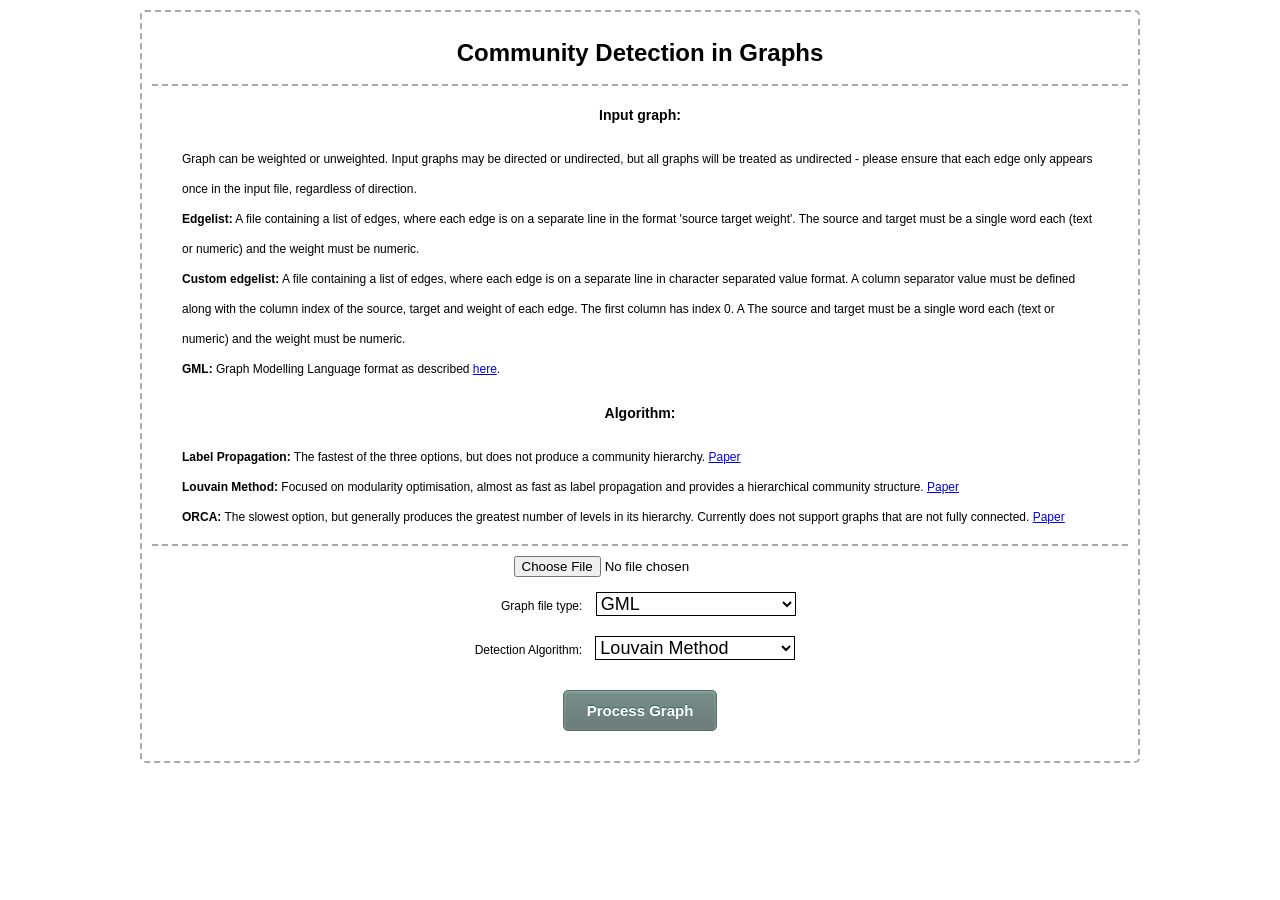
==== commit 39292bdb: "refactoring" ====
--- a/webapp/index.html
+++ b/webapp/index.html
@@ -34,19 +34,25 @@
             <h1>Community Detection in Graphs</h1>
             <hr>
 
-            <h3>Input graph file type: </h3>
+            <h3>Input graph: </h3>
             <p class="description">
+                Graph can be weighted or unweighted. Input graphs may be directed or undirected, but all graphs will be treated as undirected - please ensure that each edge only appears once in the input file, regardless of direction. <br>
+
                 <strong>Edgelist:</strong> A file containing a list of edges, where each edge is on a separate line in the format 'source target weight'. The source and target must be a single word each (text or numeric) and the weight must be numeric. <br>
+
+                <strong>Custom edgelist:</strong> A file containing a list of edges, where each edge is on a separate line in character separated value format. A column separator value must be defined along with the column index of the source, target and weight of each edge. The first column has index 0. A  The source and target must be a single word each (text or numeric) and the weight must be numeric. <br>
+
                 <strong>GML:</strong> Graph Modelling Language format as described <a href="http://en.wikipedia.org/wiki/Graph_Modelling_Language" target="_blank">here</a>. <br>
             </p>
 
             <h3>Algorithm: </h3>
             <p class="description">
-                <strong>Louvain Method:</strong> First, assign a different community to each node of the network. Then, for each node we evaluate the gain of modularity that would take place by removing this node from its community and by placing it in a neighbouring community. This process is applied repeatedly and sequentially for all nodes until no further improvement can be achieved. All communities are then contracted into super-nodes and the steps are repeated. <a href="http://arxiv.org/pdf/0803.0476v2.pdf" target="_blank">Paper</a> <br>
-
-                <strong>Label Propagation:</strong> Every node is initialized with a unique label and at every step each node adopts the label that most of its neighbors currently have. In this iterative process densely connected groups of nodes form a consensus on a unique label to form communities. <a href="http://arxiv.org/pdf/0709.2938.pdf" target="_blank">Paper</a> <br>
-
-                <strong>ORCA:</strong> Preliminarily prune the graph of irrelevant vertices, then, iteratively identify dense neighborhoods and contract them into super-nodes; after contraction repeat the second step on the next hierarchy level or, if this fails, remove low-degree nodes and replace them by shortcuts. Do this until the whole graph is contracted. <a href="http://citeseerx.ist.psu.edu/viewdoc/download?doi=10.1.1.164.2905&rep=rep1&type=pdf" target="_blank">Paper</a> <br>
+
+                <strong>Label Propagation:</strong> The fastest of the three options, but does not produce a community hierarchy. <a href="http://arxiv.org/pdf/0709.2938.pdf" target="_blank">Paper</a> <br>
+
+                <strong>Louvain Method:</strong> Focused on modularity optimisation, almost as fast as label propagation and provides a hierarchical community structure. <a href="http://arxiv.org/pdf/0803.0476v2.pdf" target="_blank">Paper</a> <br>
+
+                <strong>ORCA:</strong> The slowest option, but generally produces the greatest number of levels in its hierarchy. Currently does not support graphs that are not fully connected. <a href="http://citeseerx.ist.psu.edu/viewdoc/download?doi=10.1.1.164.2905&rep=rep1&type=pdf" target="_blank">Paper</a> <br>
             </p>
             
             <hr>
@@ -69,8 +75,11 @@
                         <label for="weightColumn">Edge weight column:</label>
                         <input name="weightColumn" data-bind="value: weightColumnSelection" type="number" min="0" max="20" step="1" value="2" >
 
-                        <label for="separator">Column separator:</label>
-                        <input name="separator" type="text" >
+                        <label for="separatorChoice">Column separator:</label>
+                        <select id="separatorChoice" name="separatorChoice" class="upload" data-bind="options: allSeparatorChoices, value: separatorChoice"></select>
+                        
+                        <input style="display: none;" name="separator" data-bind="value: separator" >
+
                     </div>
 
 
@@ -139,7 +148,7 @@
                     <div id="labelling" class="menuSection">
                         <span class="help topHelp" data-bind="visible: showHelp">?</span>
                         <div class="helpContent">
-                            Choose a label to show above each node in the graph. <br><strong>Community</strong> represents the community for the node at the current colour level. Other available node labels are available at view level 0. If you uploaded an edgelist, the 'label' label represents the name of the node given in the input file.
+                            Choose a label to show above each node in the graph. <br><strong>Community</strong> represents the community for the node at the current colour level. Other available node labels are available at view level 0. <strong>VertexID</strong> refers to the id given to the node in the original input file.
                         </div>
                         Node labels: 
                         <span class="detail">
